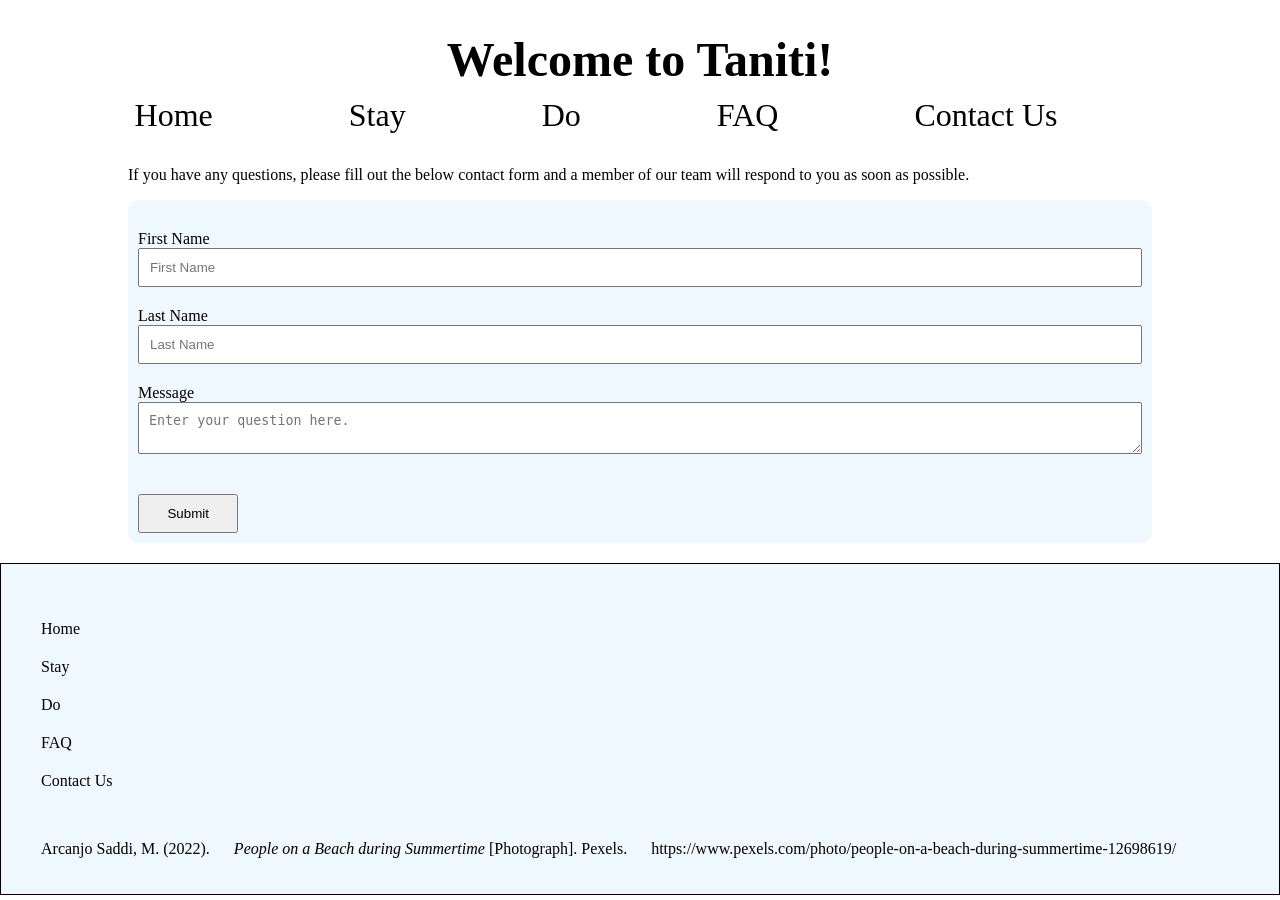
==== contact.html @ 44ab6389 "add files" ====
<!DOCTYPE html>
<!--[if lt IE 7]>      <html class="no-js lt-ie9 lt-ie8 lt-ie7"> <![endif]-->
<!--[if IE 7]>         <html class="no-js lt-ie9 lt-ie8"> <![endif]-->
<!--[if IE 8]>         <html class="no-js lt-ie9"> <![endif]-->
<!--[if gt IE 8]>      <html class="no-js"> <!--<![endif]-->
<html>
    <head>
        <meta charset="utf-8">
        <meta http-equiv="X-UA-Compatible" content="IE=edge">
        <title>Welcome to Taniti!</title>
        <meta name="description" content="">
        <meta name="viewport" content="width=device-width, initial-scale=1">
        <link rel="stylesheet" href="styles.css">
    </head>
    <body>
        <!--[if lt IE 7]>
            <p class="browsehappy">You are using an <strong>outdated</strong> browser. Please <a href="#">upgrade your browser</a> to improve your experience.</p>
        <![endif]-->
        
        <script src="" async defer></script>

        <header>
            <h1>Welcome to Taniti!</h1>
            <nav>
                <ul>
                    <li><a href="index.html">Home</a></li>
                    <div class="dropdown">
                        <a href="stay.html">Stay</a>
                        <div class="dropdown-content">
                            <span>Information on lodging and transportation.</span>
                        </div>
                    </div>
                    <div class="dropdown">
                        <a href="do.html">Do</a>
                        <div class="dropdown-content">
                            <span>Information on entertainment and sightseeing.</span>
                        </div>
                    </div>
                    <li><a href="faq.html">FAQ</a></li>
                    <li><a href="contact.html">Contact Us</a></li>
                </ul>
            </nav>
        </header>

        <main>
            <section id="contact-form">
                <p>If you have any questions, please fill out the below contact form and a member of our team will respond to you as soon as possible.</p>
                <form>
                    <label for="first">First Name</label>
                    <input type="text" id="first" name="first" placeholder="First Name">

                    <label for="last">Last Name</label>
                    <input type="text" id="last" name="last" placeholder="Last Name">

                    <label for="message">Message</label>
                    <textarea id="message" name="message" placeholder="Enter your question here."></textarea>

                    <input type="submit" value="Submit">
                </form>
            </section>
        </main>

        <footer>
            <div id="footer-nav">
                <ul>
                    <li><a href="index.html">Home</a></li>
                    <li><a href="stay.html">Stay</a></li>
                    <li><a href="do.html">Do</a></li>
                    <li><a href="faq.html">FAQ</a></li>
                    <li><a href="contact.html">Contact Us</a></li>
                </ul>
            </div>
            <p>
                Arcanjo Saddi, M. (2022). <i>People on a Beach during Summertime</i> [Photograph]. Pexels. <a href="https://www.pexels.com/photo/people-on-a-beach-during-summertime-12698619/">https://www.pexels.com/photo/people-on-a-beach-during-summertime-12698619/</a>
            </p>
        </footer>
    </body>
</html>
---- styles.css ----
* {
    box-sizing: border-box;
}

body {
    margin: 0;
}

header {
    width: 100%;
    margin-left: auto;
    margin-right: auto;
    text-align: center;
}

nav ul {
    list-style-type: none;
    margin-top: 10px;
}

h1 {
    font-size: 3em;
    margin-bottom: 10px;
}

nav ul li, div.dropdown {
    display: inline-block;
    padding-right: 4em;
}

nav {
    font-size: 2em;
}

header a {
    text-decoration: none;
    color: black;
    border: none;
}

header a:hover {
    border-bottom: 2px solid black;
}

#homepage-section img {
    display: block;
    width: 80%;
    margin-left: auto;
    margin-right: auto;
}

section {
    margin-top: 30px;
}

#stay-info, #do-info {
    display: block;
    position: absolute;
}

/* Dropdown */
.dropdown {
  position: relative;
  display: inline-block;
}

.dropdown-content {
  display: none;
  position: absolute;
  top: 4em;
  background-color: #f1f1f1;
  min-width: 160px;
  box-shadow: 0px 8px 16px 0px rgba(0,0,0,0.2);
  z-index: 1;
  font-size: 15px;
}

.dropdown a {
    z-index: 2;
}

.dropdown:hover .dropdown-content {
    display: block;
}

section {
    padding-left: 10%;
    padding-right: 10%;
    margin-left: auto;
    margin-right: auto;
}

/* Footer */
footer {
    border: 1px solid black;
    position: relatve;
    margin-top: 20px;
    bottom: 0;
    width: 100%;
    padding: 20px;
    background-color: aliceblue;
}

footer * {
    margin-left: 20px;
}

#footer-nav ul {
    list-style-type: none;
    margin-bottom: 50px;
    padding-left: 0;
    margin-left: 0;
}

#footer-nav ul li {
    margin-left: 0;
}

#footer-nav ul a {
    margin-left: 0;
}

#footer-nav ul li {
    padding-top: 20px;
}

footer a {
    text-decoration: none;
    color: black;
}

footer a:hover {
    border-bottom: 1px solid black;
}

/* Info page */
.info-section {
    width: 60%;
    display: inline-block;
    vertical-align: top;
}

.info-image {
    width: 39%;
    display: inline-block;
}

.info-image img {
    display: inline-block;
    width: 100%;
}

.info-section h2 {
    margin-top: 0;
}

/* Contact form */
#contact-form {
    width: 100%;
}

form input, form textarea {
    display: block;
    width: 100%;
    min-height: 30px;
    padding: 10px;
}

form label {
    display: block;
    margin-top: 20px;
}

form input[type='submit'] {
    margin-top: 40px;
    width: 10%
}

form {
    background-color: aliceblue;
    padding: 10px;
    border-radius: 10px;
}
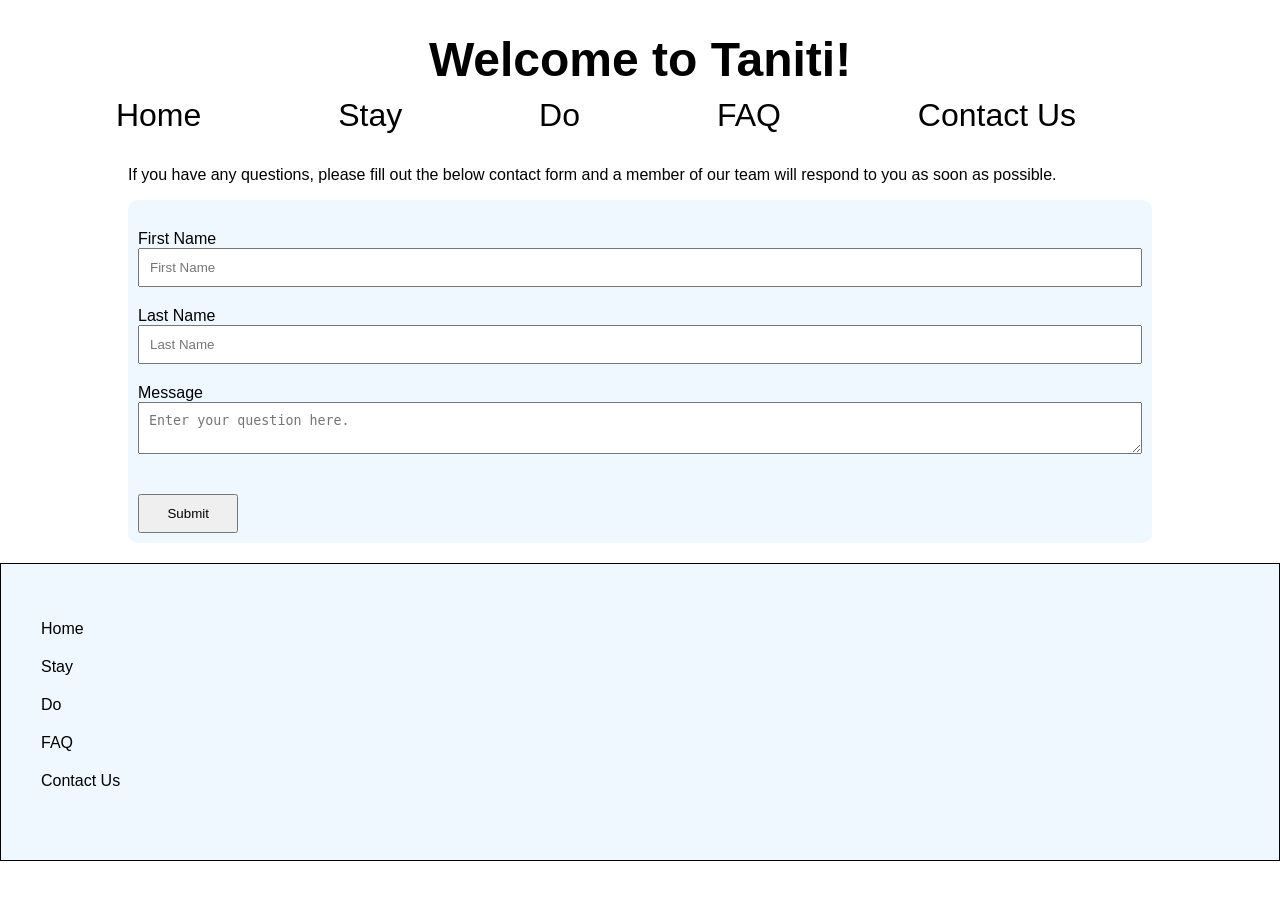
==== commit 51fc3938: "Update contact.html" ====
--- a/contact.html
+++ b/contact.html
@@ -70,9 +70,6 @@
                     <li><a href="contact.html">Contact Us</a></li>
                 </ul>
             </div>
-            <p>
-                Arcanjo Saddi, M. (2022). <i>People on a Beach during Summertime</i> [Photograph]. Pexels. <a href="https://www.pexels.com/photo/people-on-a-beach-during-summertime-12698619/">https://www.pexels.com/photo/people-on-a-beach-during-summertime-12698619/</a>
-            </p>
         </footer>
     </body>
-</html>+</html>
--- a/styles.css
+++ b/styles.css
@@ -4,6 +4,7 @@
 
 body {
     margin: 0;
+    font-family:'Gill Sans', 'Gill Sans MT', Calibri, 'Trebuchet MS', sans-serif;
 }
 
 header {
